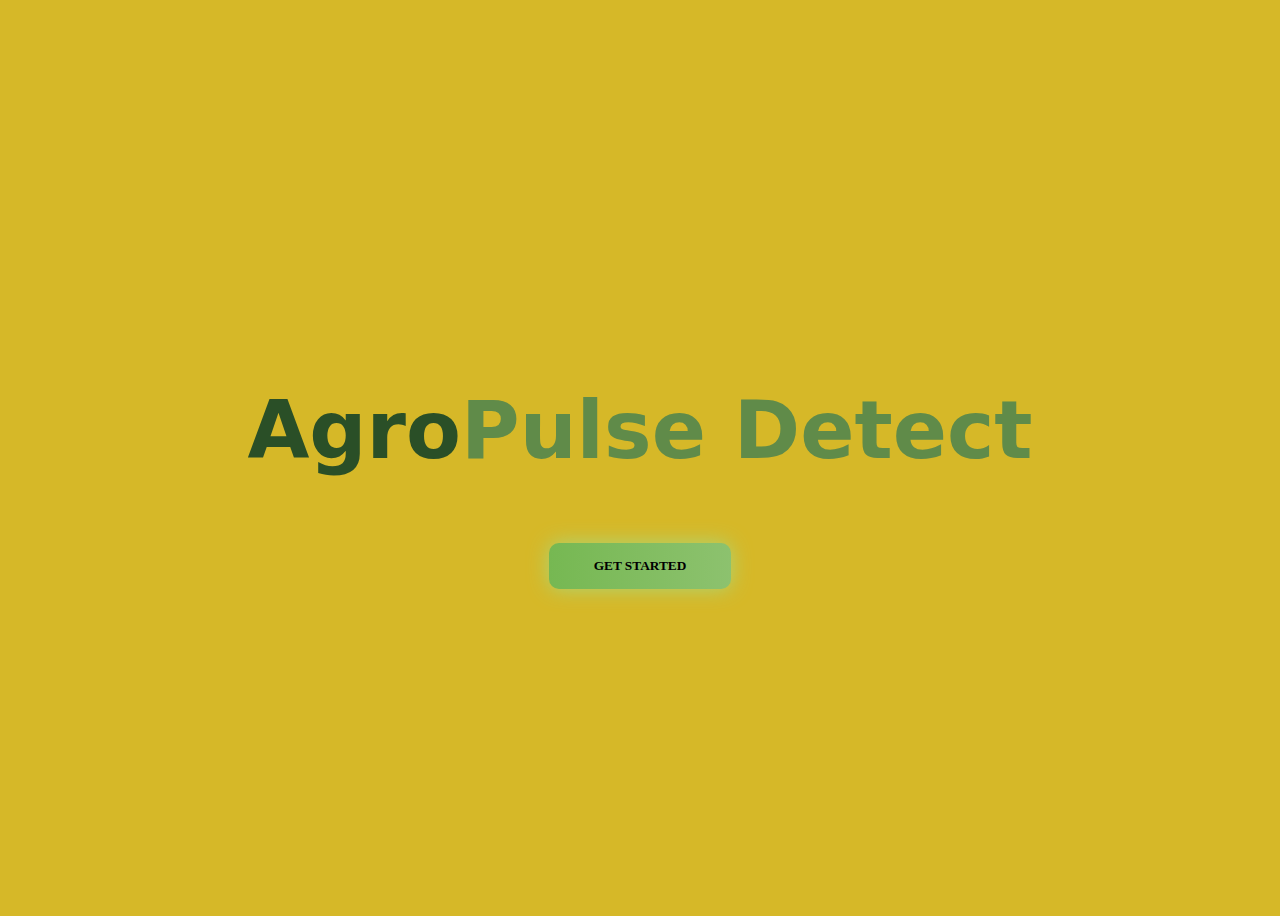
==== index.html @ e7e41e93 "Add files via upload" ====
<!DOCTYPE html>
<html lang="en">
<head>
    <meta charset="UTF-8">
    <meta name="viewport" content="width=device-width, initial-scale=1.0">
    <title>AgroPulse Detect</title>
    <style>
        .container {
        display: grid;
        place-items: center; /* Center both horizontally and vertically */
        height: 100vh; /* Adjust this as needed for your layout */
}

.centered-div {
  text-align: center; /* Optionally center text horizontally */
}
*{
    font-family: system-ui, -apple-system, BlinkMacSystemFont, 'Segoe UI', Roboto, Oxygen, Ubuntu, Cantarell, 'Open Sans', 'Helvetica Neue', sans-serif;
}
body{
    background-color: #d6b828;
}
#tit{
    color: #608b49;
  }
  #titlesplit{
    color: #2a4f27;
  }
  #title{
    font-size: 5rem;
  }
  

           
  button {
            border-radius: 23px;
            border: none;
            background-image: linear-gradient(to right, #76b852 0%, #8DC26F  51%, #76b852  100%);
            margin: 10px;
            padding: 15px 45px;
            text-align: center;
            text-transform: uppercase;
            transition: 0.5s;
            background-size: 200% auto;
            color: black;            
            box-shadow: 0 0 20px #acd675;
            border-radius: 10px;
            display: block;
          }

          button:hover {
            background-position: right center; /* change the direction of the change here */
            color: #fff;
            text-decoration: none;
          }
         

    </style>
</head>
<body>
    
    <center>
    <div class="container">
        <div id="tit"><h2 id="title"><span id="titlesplit">Agro</span>Pulse Detect</h2>
        <button href="model.html" onclick="launchAgroPulse()"><strong style="font-family: consolas;">Get Started</strong> </button>
        </div>
    </div>
</center>
<script>
    function launchAgroPulse(){
        window.open('model.html','_self')
    }
</script>
</body>
</html>
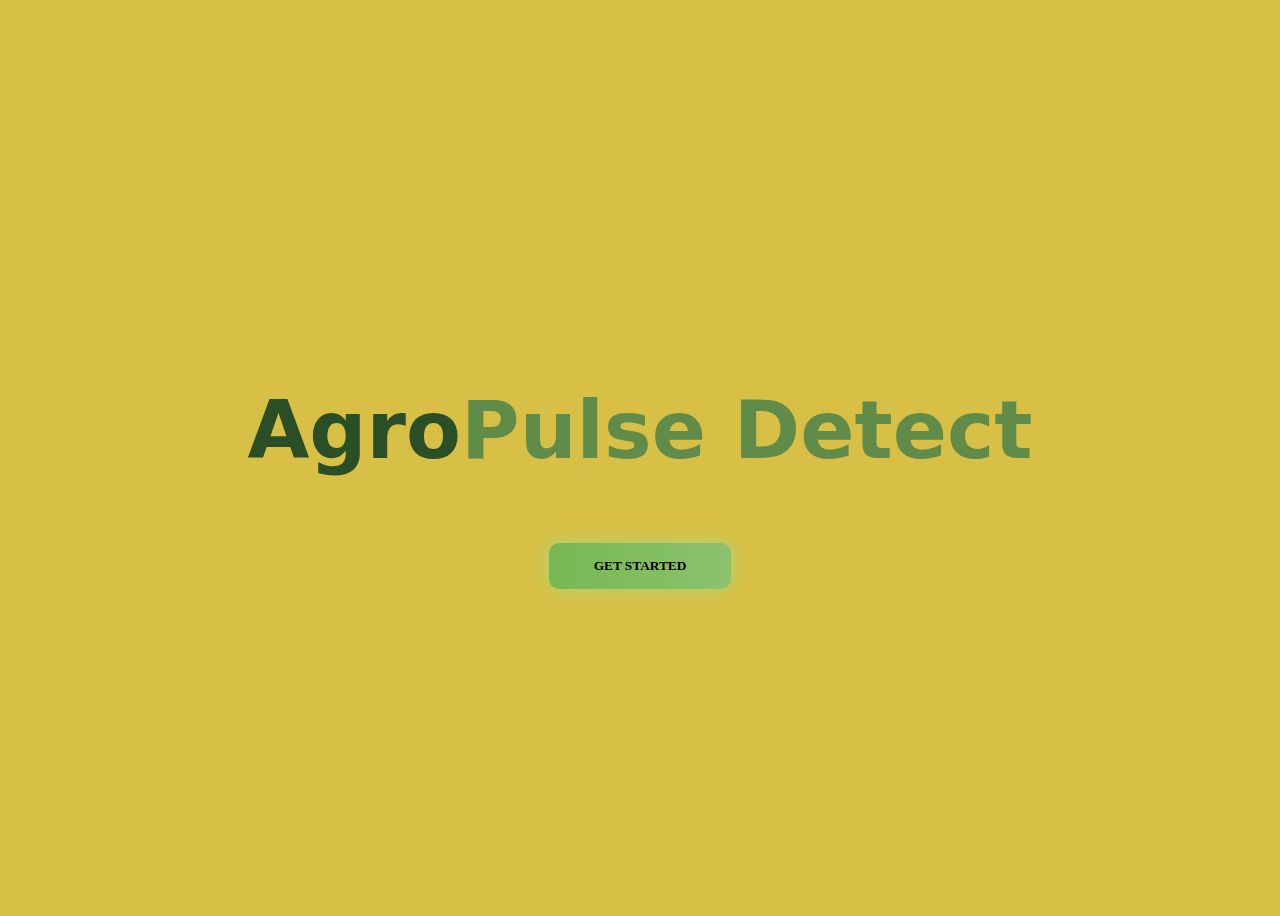
==== commit 1311c2ce: "Update index.html" ====
--- a/index.html
+++ b/index.html
@@ -18,7 +18,7 @@
     font-family: system-ui, -apple-system, BlinkMacSystemFont, 'Segoe UI', Roboto, Oxygen, Ubuntu, Cantarell, 'Open Sans', 'Helvetica Neue', sans-serif;
 }
 body{
-    background-color: #d6b828;
+    background-color: #d8c046;
 }
 #tit{
     color: #608b49;
@@ -72,4 +72,4 @@
     }
 </script>
 </body>
-</html>+</html>
